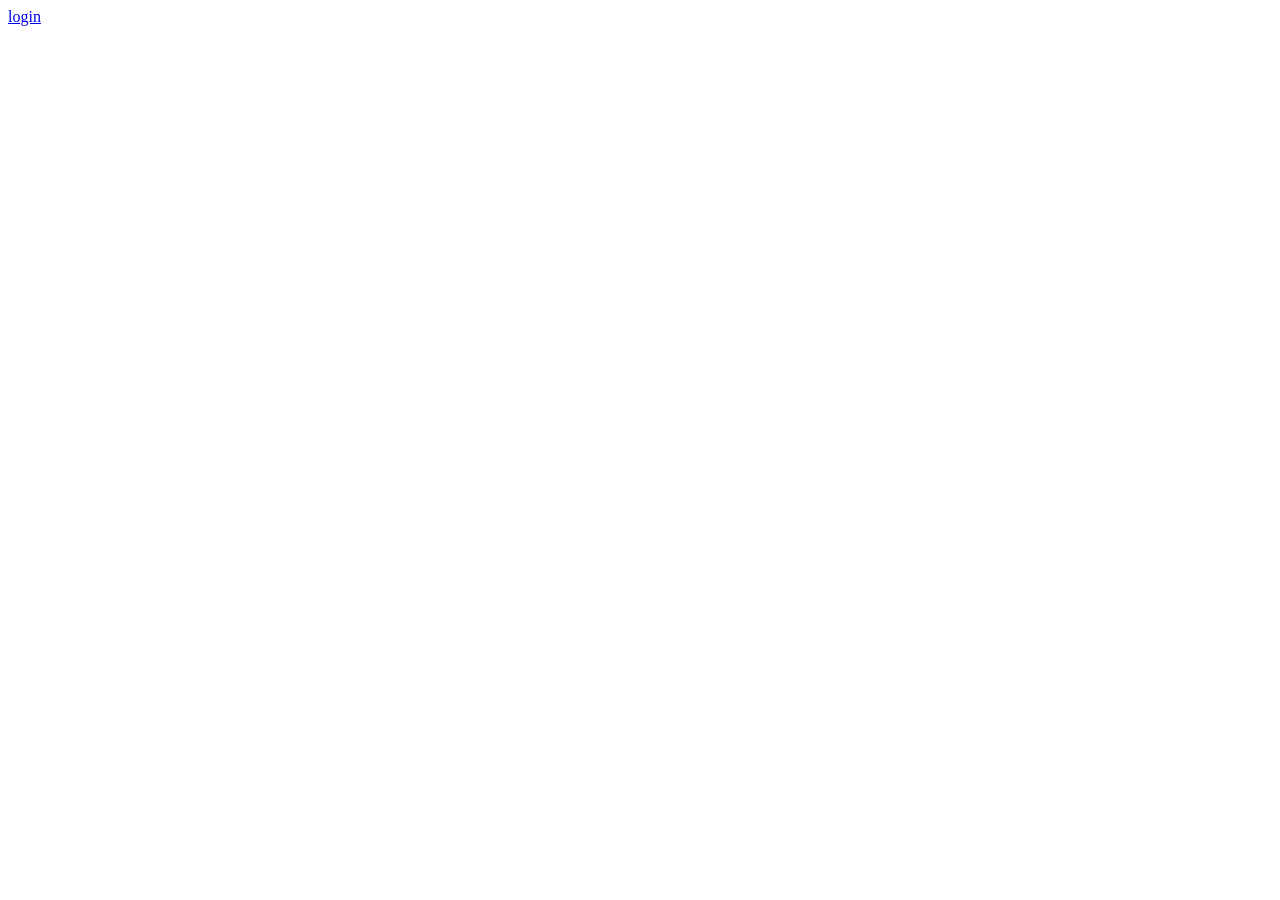
==== index.html @ 7026df2a "Add files via upload" ====
<!DOCTYPE html>
<html lang="en">
<head>
    <meta charset="UTF-8">
    <meta name="viewport" content="width=device-width, initial-scale=1.0">
    <link rel="stylesheet" href="style.css">
    <title>Power Puff Girls</title>
</head>
<body>
    <a href="login.html"> login</a>
</body>
</html>
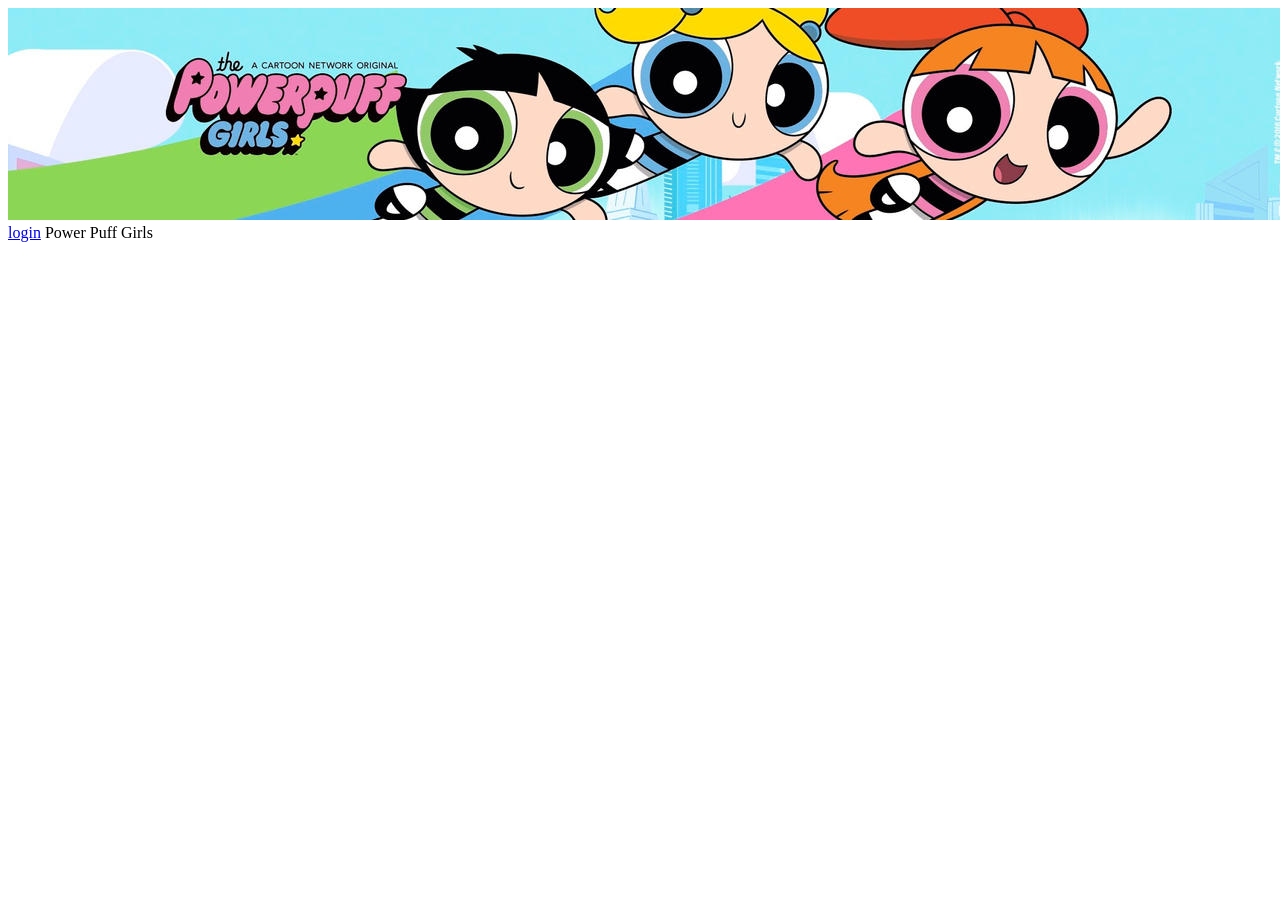
==== commit 56b87c80: "Add files via upload" ====
--- a/index.html
+++ b/index.html
@@ -1,12 +1,23 @@
 <!DOCTYPE html>
 <html lang="en">
+
 <head>
     <meta charset="UTF-8">
     <meta name="viewport" content="width=device-width, initial-scale=1.0">
     <link rel="stylesheet" href="style.css">
+    <link rel="preconnect" href="https://fonts.googleapis.com">
+    <link rel="preconnect" href="https://fonts.gstatic.com" crossorigin>
+    <link href="https://fonts.googleapis.com/css2?family=Kaushan+Script&display=swap" rel="stylesheet">
     <title>Power Puff Girls</title>
 </head>
-<body>
+
+<body class="fundo">
+    <header class="banner">
+        <img src="img/the_powerpuff_girls_youtube_channel_banner_by_jack1set2_de0wwdd-fullview.jpg" alt="Banner As Meninas Superpoderosas">
+    </header>
+    
     <a href="login.html"> login</a>
+    <a class="titulo">Power Puff Girls</a>
 </body>
+
 </html>
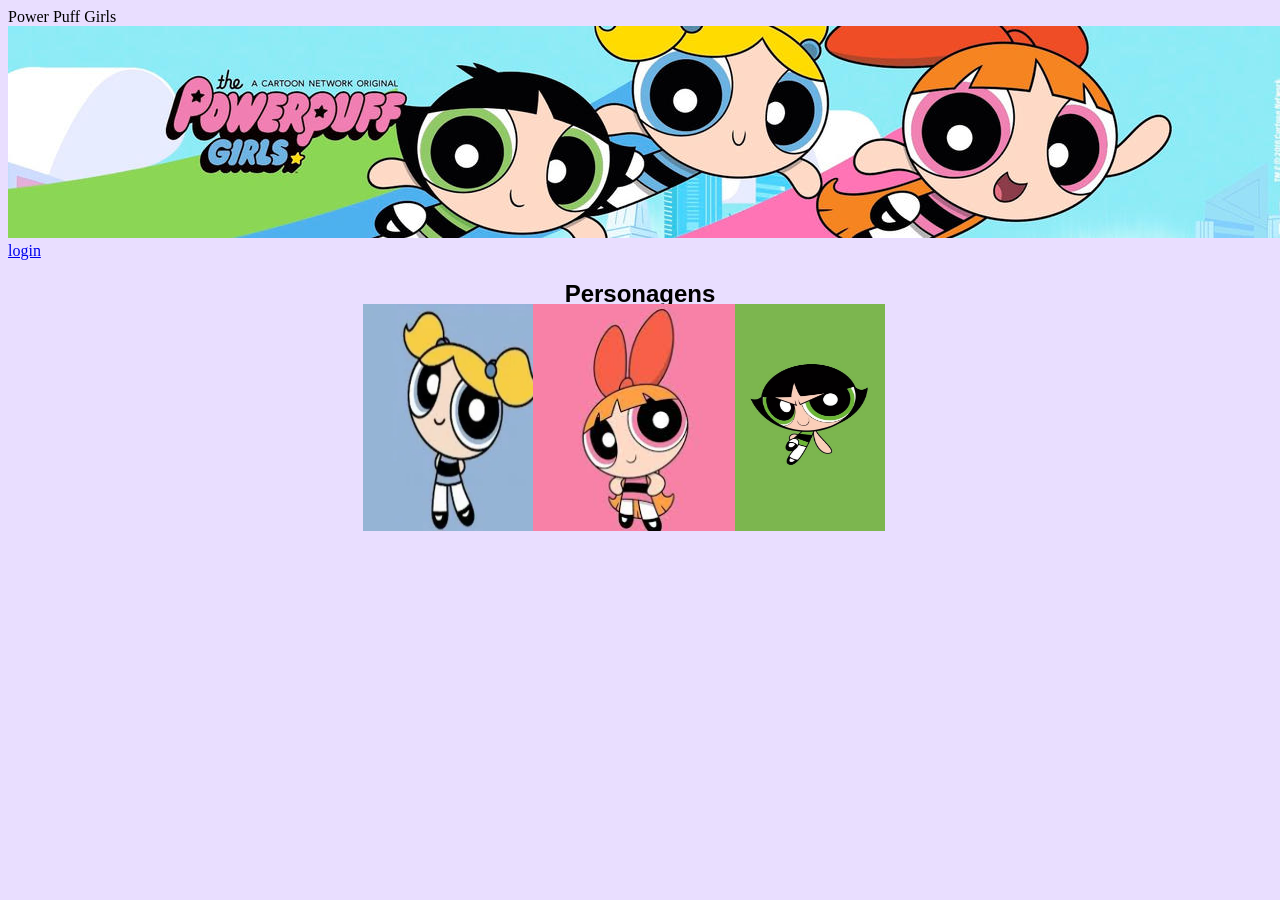
==== commit 55be794c: "Add files via upload" ====
--- a/index.html
+++ b/index.html
@@ -13,11 +13,31 @@
 
 <body class="fundo">
     <header class="banner">
+        <a class="titulo">Power Puff Girls</a>
+        
         <img src="img/the_powerpuff_girls_youtube_channel_banner_by_jack1set2_de0wwdd-fullview.jpg" alt="Banner As Meninas Superpoderosas">
     </header>
     
     <a href="login.html"> login</a>
-    <a class="titulo">Power Puff Girls</a>
+
+    <section class="container-personagens">
+        <h2>Personagens</h2>
+
+    <div class="cards-wrapper">    
+    <div class="card azul">
+     <img src="img/_image.webp" alt="Lindinha">
+    </div>
+
+    <div class="card rosa">
+        <img class="imagem" src="img/images.jpg" alt="Florzinha">
+      </div>
+    
+      <div class="card verde">
+        <img src="img/961d9524935e979b5ee8014270d4c693.jpg"  alt="Docinho">
+      </div>
+    </div>
+  </section>
+  
 </body>
 
 </html>
--- a/style.css
+++ b/style.css
@@ -0,0 +1,37 @@
+.fundo{
+    background-color: #E9DEFF;
+}
+
+.container-personagens{
+    text-align: center;
+    font-family: sans-serif;
+}
+
+.cards-wrapper {
+    display: flex;
+    justify-content: center;
+    gap: 20px; 
+  }
+
+  .card {
+    width: 150px;
+    height: 180px;
+    border-radius: 15px;
+    display: flex;
+    align-items: center;
+    justify-content: center;
+  }
+
+  .card img {
+    width:214px;
+    height:227px;
+  }
+
+.azul { background-color: #9FD0FE; }
+.rosa { background-color: #f7a8b8; }
+.verde { background-color: #a2d149; }
+
+.imagem{
+    width:214px;
+    height:227px;
+}
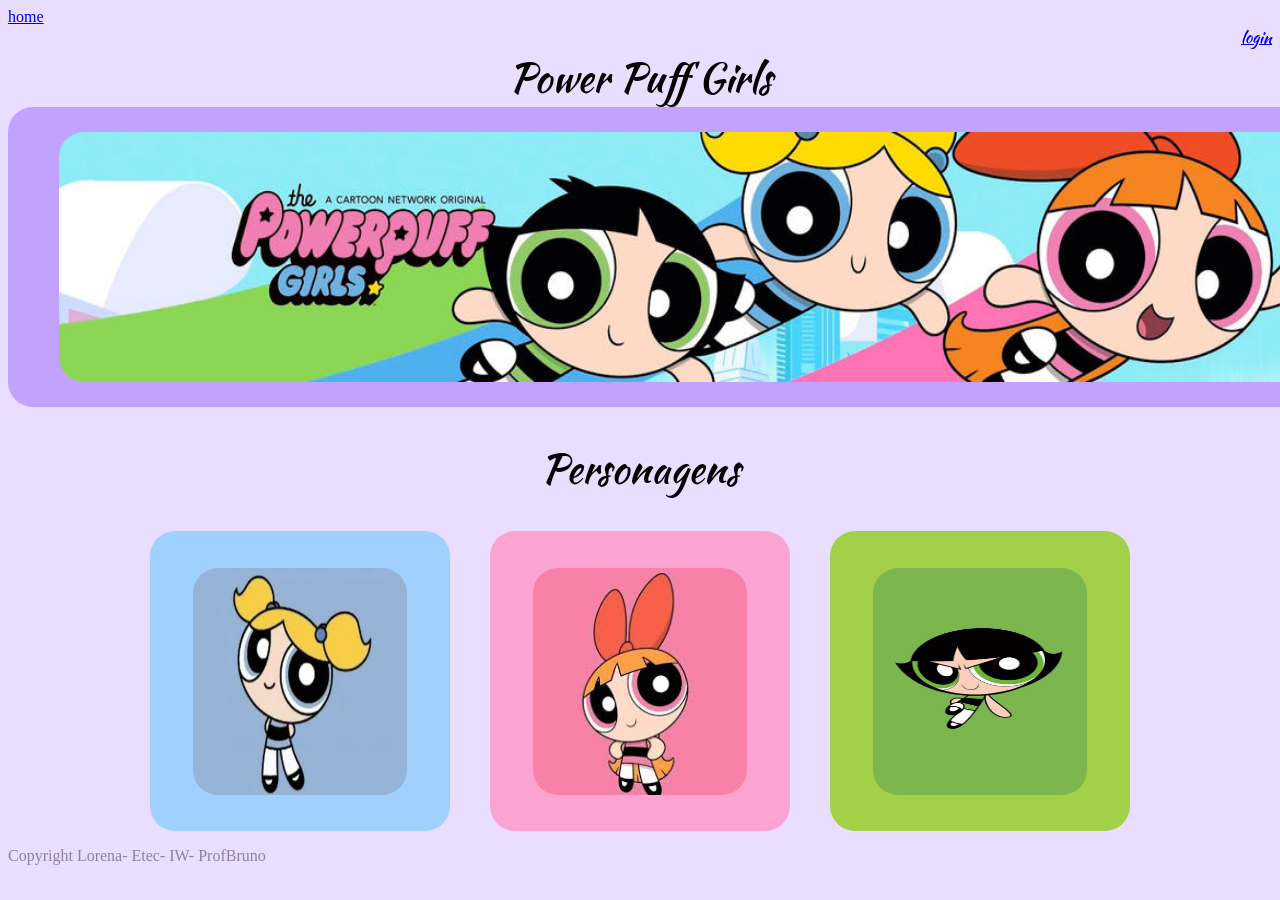
==== commit 6662dbf7: "Add files via upload" ====
--- a/index.html
+++ b/index.html
@@ -2,42 +2,48 @@
 <html lang="en">
 
 <head>
-    <meta charset="UTF-8">
-    <meta name="viewport" content="width=device-width, initial-scale=1.0">
-    <link rel="stylesheet" href="style.css">
-    <link rel="preconnect" href="https://fonts.googleapis.com">
-    <link rel="preconnect" href="https://fonts.gstatic.com" crossorigin>
-    <link href="https://fonts.googleapis.com/css2?family=Kaushan+Script&display=swap" rel="stylesheet">
-    <title>Power Puff Girls</title>
+  <meta charset="UTF-8">
+  <meta name="viewport" content="width=device-width, initial-scale=1.0">
+  <link rel="stylesheet" href="style.css">
+  <link rel="preconnect" href="https://fonts.googleapis.com">
+  <link rel="preconnect" href="https://fonts.gstatic.com" crossorigin>
+  <link href="https://fonts.googleapis.com/css2?family=Kaushan+Script&display=swap" rel="stylesheet">
+  <title>Power Puff Girls</title>
 </head>
 
 <body class="fundo">
-    <header class="banner">
-        <a class="titulo">Power Puff Girls</a>
-        
-        <img src="img/the_powerpuff_girls_youtube_channel_banner_by_jack1set2_de0wwdd-fullview.jpg" alt="Banner As Meninas Superpoderosas">
-    </header>
-    
-    <a href="login.html"> login</a>
+  <header>
+    <a href="index.html" class="inicio"> home</a>
+    <a href="login.html" class="login"> login</a>
+    <a class="girls-title">Power Puff Girls</a>
+  </header>
 
+
+ <section class="container-banner">
+    <img src="img/the_powerpuff_girls_youtube_channel_banner_by_jack1set2_de0wwdd-fullview.jpg" class="img-banner"
+    alt="Banner As Meninas Superpoderosas">
+  </section>
     <section class="container-personagens">
-        <h2>Personagens</h2>
+    <h2 class="persona">Personagens</h2>
 
-    <div class="cards-wrapper">    
-    <div class="card azul">
-     <img src="img/_image.webp" alt="Lindinha">
-    </div>
+    <div class="cards-wrapper">
+      <div class="card-azul">
+        <img src="img/_image.webp" alt="Lindinha" class="imagem">
+      </div>
 
-    <div class="card rosa">
+      <div class="card-rosa">
         <img class="imagem" src="img/images.jpg" alt="Florzinha">
       </div>
-    
-      <div class="card verde">
-        <img src="img/961d9524935e979b5ee8014270d4c693.jpg"  alt="Docinho">
+
+      <div class="card-verde">
+        <img src="img/961d9524935e979b5ee8014270d4c693.jpg" alt="Docinho" class="imagem">
       </div>
     </div>
   </section>
-  
+
+  <footer class="rodape">
+    <p>Copyright Lorena- Etec- IW- ProfBruno</p>
+  </footer>
 </body>
 
 </html>
--- a/style.css
+++ b/style.css
@@ -1,37 +1,112 @@
-.fundo{
-    background-color: #E9DEFF;
+.fundo {
+  background-color: #E9DEFF;
 }
 
-.container-personagens{
-    text-align: center;
-    font-family: sans-serif;
+.container-personagens {
+  text-align: center;
+  font-family: sans-serif;
 }
 
 .cards-wrapper {
-    display: flex;
-    justify-content: center;
-    gap: 20px; 
-  }
+  display: flex;
+  justify-content: center;
+  gap: 40px;
+}
 
-  .card {
-    width: 150px;
-    height: 180px;
-    border-radius: 15px;
-    display: flex;
-    align-items: center;
-    justify-content: center;
-  }
+.card-img {
+  width: 214px;
+  height: 227px;
+}
 
-  .card img {
-    width:214px;
-    height:227px;
-  }
+.card-azul {
+  width: 300px;
+  height: 300px;
+  border-radius: 25px;
+  display: flex;
+  align-items: center;
+  justify-content: center;
+  background-color: #9FD0FE;
+}
 
-.azul { background-color: #9FD0FE; }
-.rosa { background-color: #f7a8b8; }
-.verde { background-color: #a2d149; }
+.card-rosa {
+  width: 300px;
+  height: 300px;
+  border-radius: 25px;
+  display: flex;
+  align-items: center;
+  justify-content: center;
+  background-color: #FBA4D1;
+}
 
-.imagem{
-    width:214px;
-    height:227px;
+.card-verde {
+  width: 300px;
+  height: 300px;
+  border-radius: 25px;
+  display: flex;
+  align-items: center;
+  justify-content: center;
+  background-color: #a2d149;
+}
+
+.verde {
+  background-color: #a2d149;
+}
+
+.imagem {
+  width: 214px;
+  height: 227px;
+  border-radius: 25px;
+}
+
+
+.girls-title {
+  text-align: center;
+  font-family: "Kaushan Script", cursive;
+  font-weight: 400;
+  font-style: normal;
+  display: flex;
+  justify-content: center;
+  align-items: center;
+  width: 100%;
+  font-size: 40px; 
+}
+
+.persona {
+  font-family: "Kaushan Script", cursive;
+  font-weight: 400;
+  font-style: normal;
+  font-size: 40px; 
+}
+
+.login {
+  display: flex;
+  justify-content: flex-end;
+  font-family: "Kaushan Script", cursive;
+  font-weight: 400;
+  font-style: normal;
+
+}
+
+.inicio{
+  
+}
+.container-banner {
+  width: 1501px;
+  height: 300px;
+  border-radius: 25px;
+  display: flex;
+  align-items: center;
+  justify-content: center;
+  background-color: #C1A2FF;
+}
+
+.img-banner{
+  width: 1400px; 
+  height: 250px;
+  border-radius: 25px;
+}
+
+
+.rodape {
+  color: #917E9F;
 }
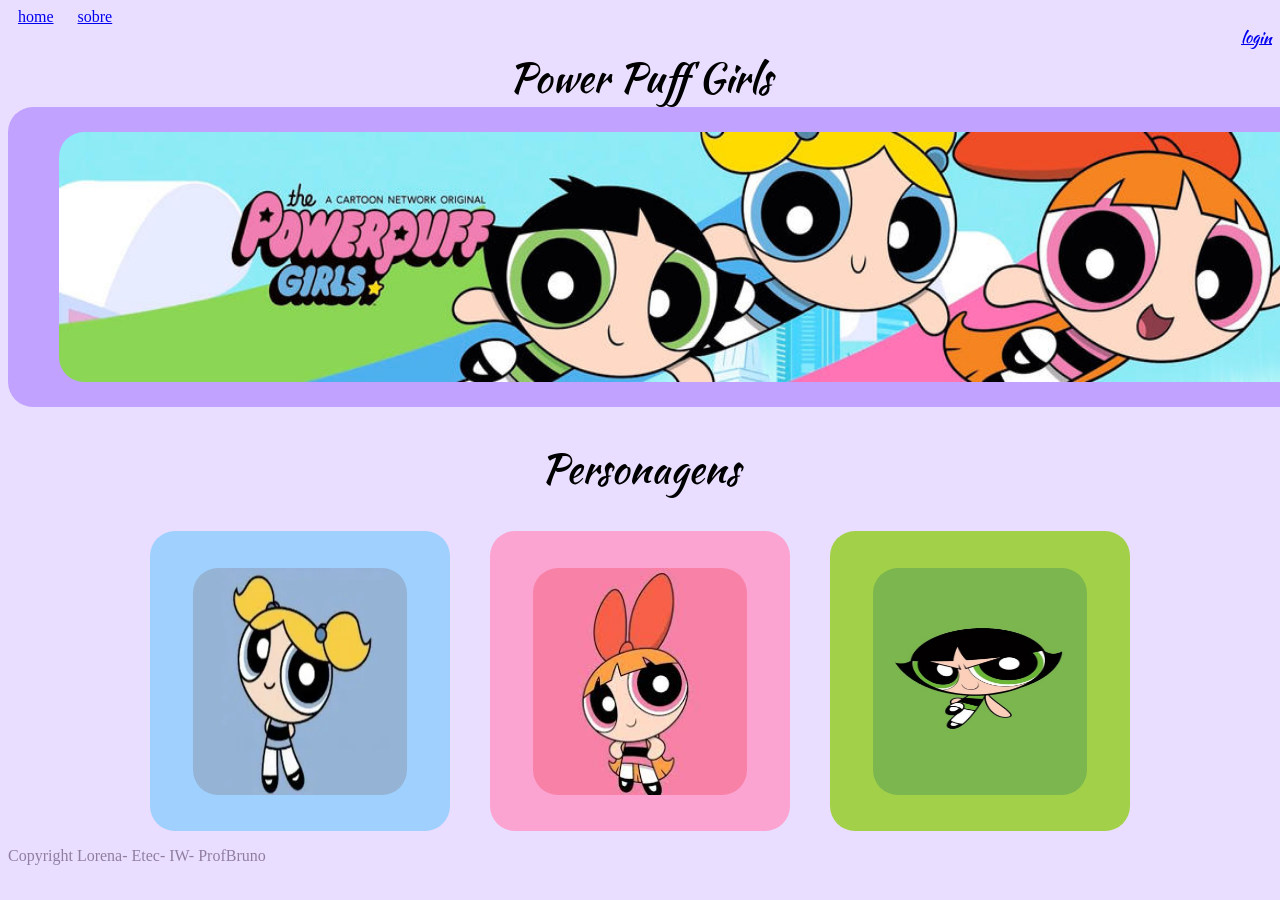
==== commit 8e2ff71c: "Add files via upload" ====
--- a/index.html
+++ b/index.html
@@ -14,6 +14,7 @@
 <body class="fundo">
   <header>
     <a href="index.html" class="inicio"> home</a>
+    <a href="sobre.html" class="inicio"> sobre</a>
     <a href="login.html" class="login"> login</a>
     <a class="girls-title">Power Puff Girls</a>
   </header>
--- a/style.css
+++ b/style.css
@@ -88,7 +88,7 @@
 }
 
 .inicio{
-  
+ padding: 10px; 
 }
 .container-banner {
   width: 1501px;
